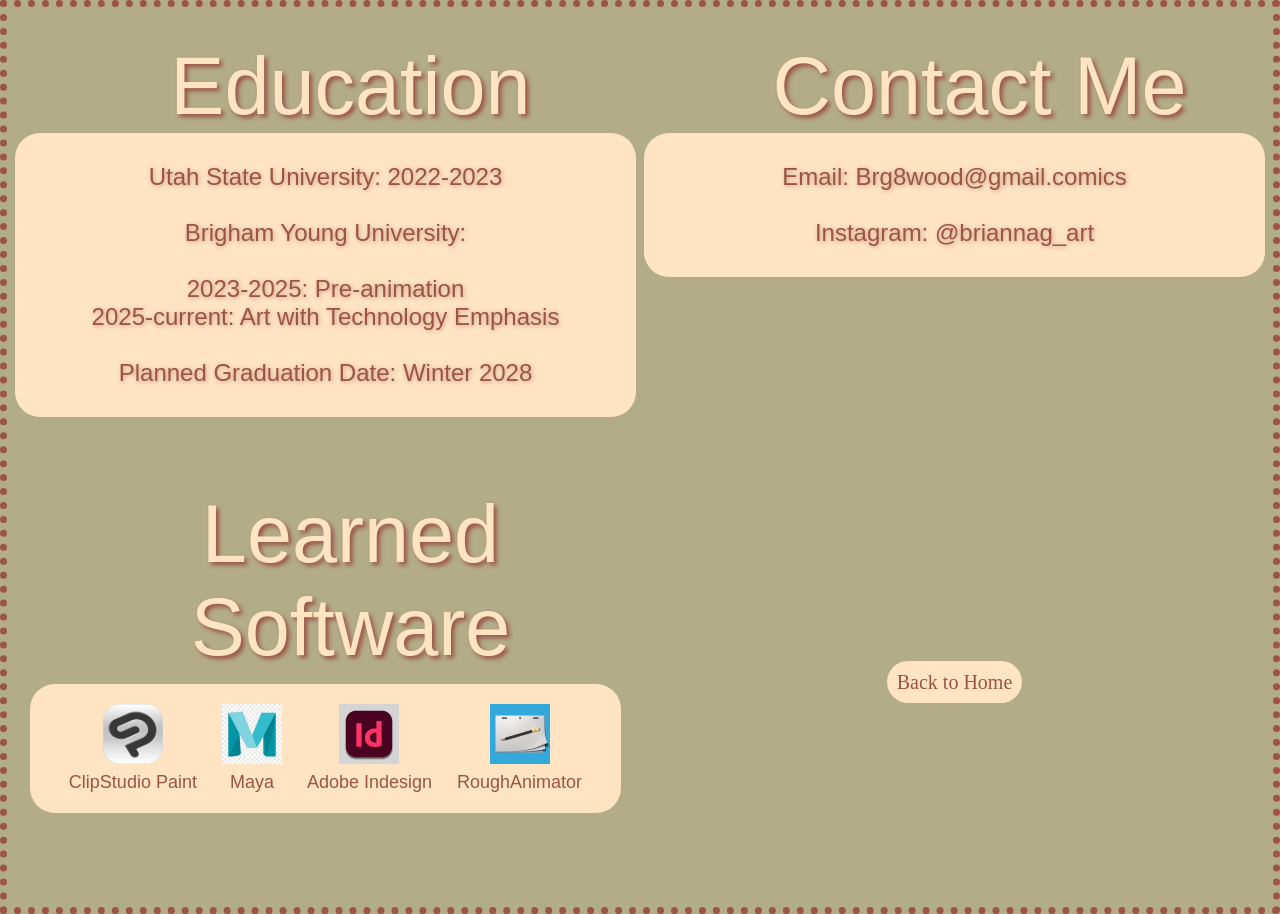
==== MoreInfo.html @ dd972ad2 "add website files" ====
<!DOCTYPE html>
<html lang="en">
<head>
    <meta charset="UTF-8">
    <meta name="viewport" content="width=device-width, initial-scale=1.0">
    <title>Document</title>
    <meta name="viewport" content="width=device-width, initial-scale=1.0">
     <link rel="stylesheet" href="stylesheetINFO.css">
</head>
<body>
  <div class="container">

    <div class="education">
        <h1 class="lobster-regular">Education</h1>

        <p>
            Utah State University: 2022-2023
            <br><br>
            Brigham Young University:
            <br><br>
            2023-2025: Pre-animation
            <br>
            2025-current: Art with Technology Emphasis
            <br><br>
            Planned Graduation Date: Winter 2028
        </p>
    </div>


    <div class="software">
        <h2 class="lobster-regular">Learned Software</h2>

        <div class="software-box">
            <div class="program">
                <img src="Photos/Clipstudiopaint_app_logo.png"
                     alt="Clip Studio Paint Logo">
                    <p>ClipStudio Paint</p></div>

            <div class="program"><img src="Photos/Maya_logo.jpeg"
                     alt="Maya Logo">
                    <p>Maya</p></div>

            <div class="program"><img src="Photos/adobe-indesign-logo.avif"
                     alt="Indesign Logo">
                    <p>Adobe Indesign</p></div>

            <div class="program"><img src="Photos/RoughAnimator_logo.webp"
                     alt="Rough Animator logo">
                <p>RoughAnimator</p>
            </div>
        </div>
    </div>


    <div class="contact">
        <h3 class="lobster-regular">Contact Me</h3>

        <p>
            Email: Brg8wood@gmail.comics
            <br><br>
            Instagram: @briannag_art
            <br>
        </p>
    </div>


    <div class="home">
    <a href="MainTable.html">Back to Home</a>
    </div>

</div>
</div>
</body>
</html>
---- stylesheetINFO.css ----
h1,
h2,
h3{
    font-size: 9vh;
    color:bisque;
    text-shadow: 3px 3px 4px rgb(155, 84, 71);
    padding-left: 50px;
    align-items: center;
    display: flex;
    justify-content: center;
}
*{
    margin: 0;
    padding: 0;
    box-sizing: border-box;
}

body {
    margin: 0;
    min-height: 100vh;
    background-color: rgba(178, 172, 136, 1) ;
    border-style: dotted;
    border-width: 7px;
    border-color: rgb(155, 84, 71);
    align-content: top;
    text-align: center;
    width: 100%;
    min-height: 100dvh;
    overflow: hidden;
}
p{
    font-family: sans-serif;
    color:rgb(155, 84, 71);
    font-size: x-large;
    padding:10px;
    text-align: center;
    text-shadow: 1px 1px 4px rgb(155, 84, 71, 0.5);
    background-color: bisque;
    border-radius: 25px;
    padding: 30px;
}
.container{ 
display: grid;
grid-template-columns: 1fr 1fr;
grid-template-rows: 1fr 1fr ;
justify-items: stretch;
width:100%;
min-height: 100vh;
box-sizing: border-box;
gap :8px;
padding: 8px;
padding-bottom: 5px;
 grid-template-areas:
        "education contact"
        "software home";
}
.education {
    grid-area: education;
    padding-top: 25px;
}

.software {
    grid-area: software;
    padding-top: 25px;

}

.contact {
    grid-area: contact;
    padding-top: 25px;
}

.home {
    grid-area: home;
    align-self: center;
}
a{
    text-decoration:none;
    color: rgb(155, 84, 71);
    font-size: 1.25em;
    border-radius: 25px;
    background-color: bisque;
    padding: 10px;
}
.lobster-regular {
  font-family: "Lobster", sans-serif;
  font-weight: 400;
  font-style: normal;
}
.tab {
  display: inline-block;
  width: 4em; /* Or use margin-left: 4em; */
}

.software-box {
    background-color: bisque;
    border-radius: 25px;
    padding: 20px;
    margin: 10px 15px;
    display: flex;
    flex-direction: row;
    justify-content: center;
    align-items: flex-start;
    gap: 25px;
    flex-wrap: wrap;
}

.program {
    display: flex;
    flex-direction: column;
    align-items: center;
    gap: 8px;
}

.program img {
    width: 60px;
    height: 60px;
    object-fit: contain;
    
}

.program p {
    background: none;
    padding: 0;
    margin: 0;
    color: rgb(155, 84, 71);
    font-family: sans-serif;
    font-size: large;
    text-shadow: none;
}
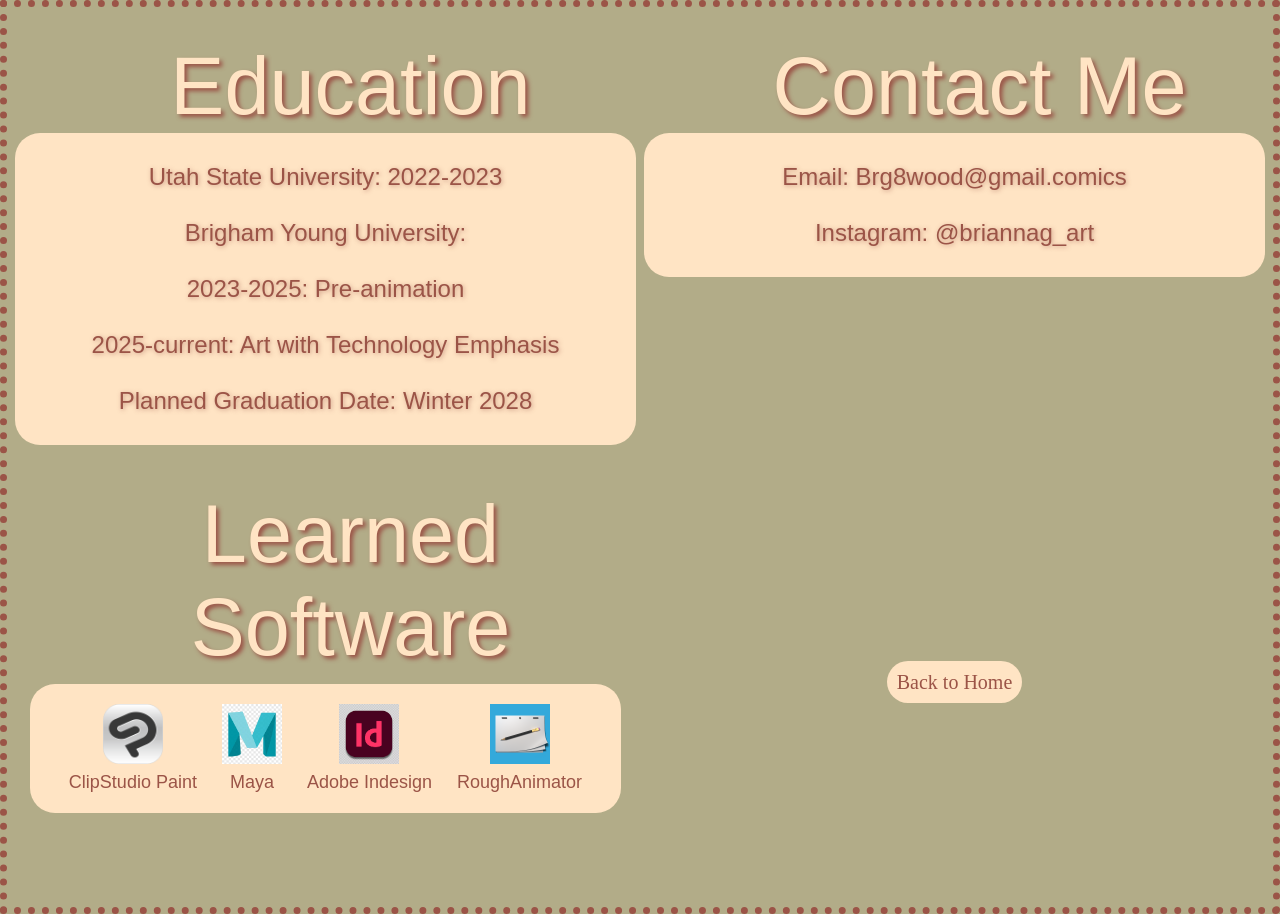
==== commit 1b9ca598: "Improve formatting with additional line breaks Added line breaks for better formatting in MoreInfo.h" ====
--- a/MoreInfo.html
+++ b/MoreInfo.html
@@ -19,7 +19,7 @@
             Brigham Young University:
             <br><br>
             2023-2025: Pre-animation
-            <br>
+            <br><br>
             2025-current: Art with Technology Emphasis
             <br><br>
             Planned Graduation Date: Winter 2028
@@ -60,7 +60,10 @@
             <br><br>
             Instagram: @briannag_art
             <br>
+            
         </p>
+
+        
     </div>
 
 
@@ -71,4 +74,4 @@
 </div>
 </div>
 </body>
-</html>+</html>
